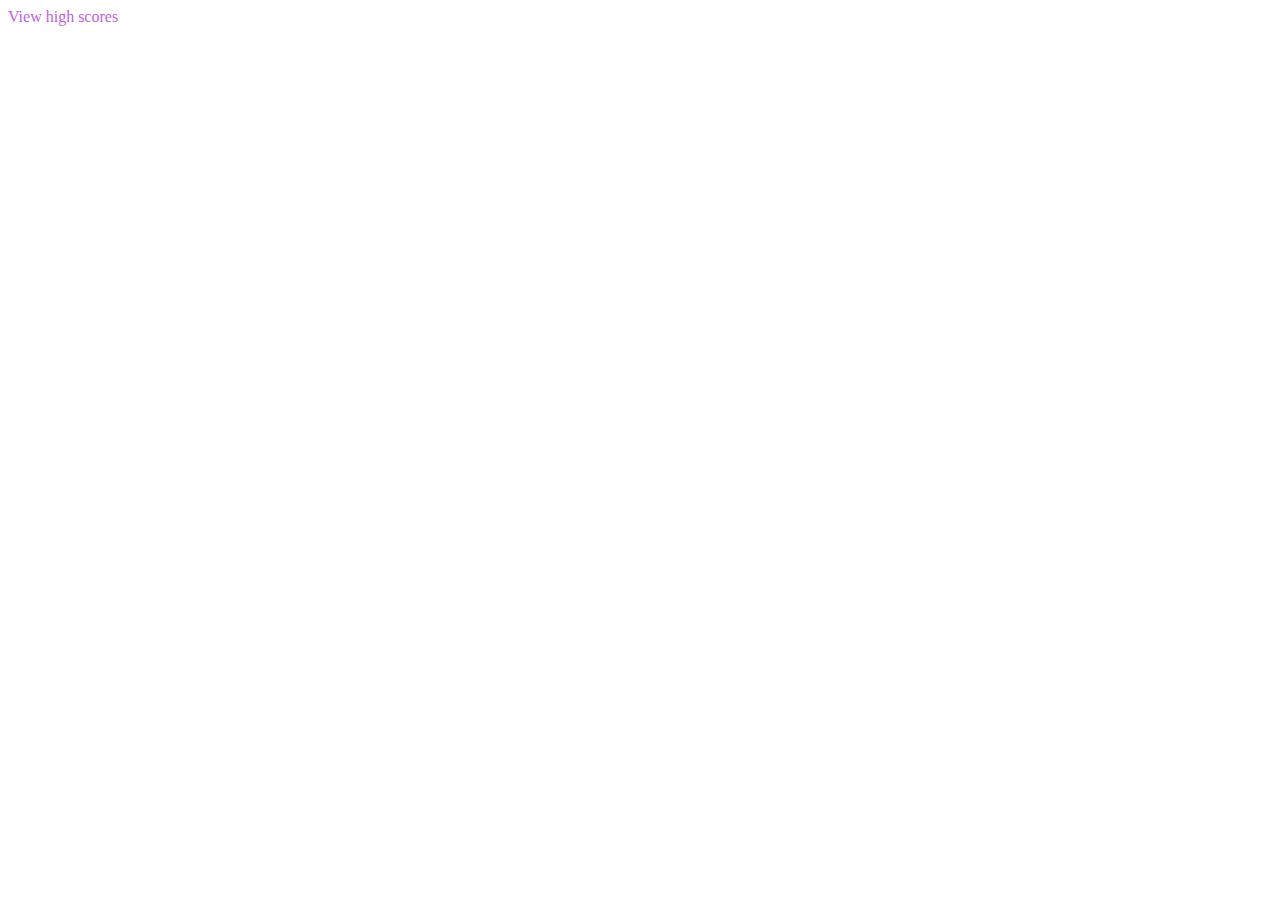
==== game.html @ 77be3060 "starting page creadted and linked to game.html" ====
<!DOCTYPE html>
<html lang="en">

<head>
    <meta charset="UTF-8" />
    <meta name="viewport" content="width=device-width, initial-scale=1.0" />
    <meta http-equiv="X-UA-Compatible" content="ie=edge" />
    <title>Code-Quiz</title>
    <link rel="stylesheet" href=".\assets\css\style.css" />
</head>

<body>
    <header>
        <a href="/highscores.html" id="highscore">View high scores</a>
    </header>
    <div class="container">
    </div>
    <script src="script.js"></script>
</body>

</html>
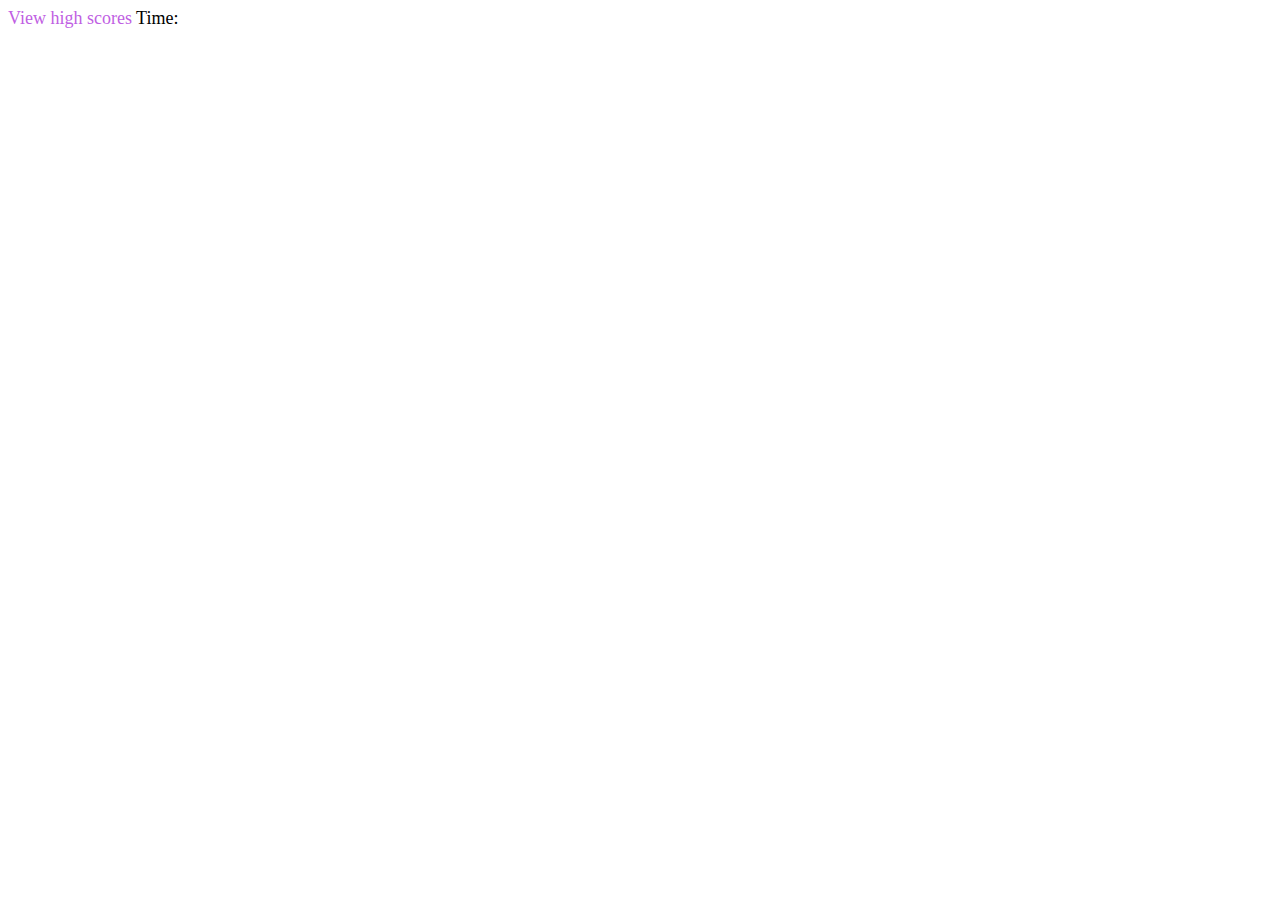
==== commit 9d9d4cfa: "changed game.html to 'hidden' within index.html with css&javascript" ====
--- a/game.html
+++ b/game.html
@@ -11,11 +11,22 @@
 
 <body>
     <header>
-        <a href="/highscores.html" id="highscore">View high scores</a>
+        <a href="highscores.html" id="highscore">View high scores</a>
+        <a id="timer">Time:</a>
     </header>
-    <div class="container">
-    </div>
+
+
     <script src="script.js"></script>
 </body>
 
-</html>+</html>
+
+<!--What I used on first attempt-->
+<!--<div class="containerquestions">
+    <h1 class="questions"></h1>
+    <div class="choice1 btn ansbtn" data-number="1">1.</div>
+    <div class="choice2 btn ansbtn" data-number="2">2.</div>
+    <div class="choice3 btn ansbtn" data-number="3">3.</div>
+    <div class="choice4 btn ansbtn" data-number="4">4.</div>
+</div>
+-->